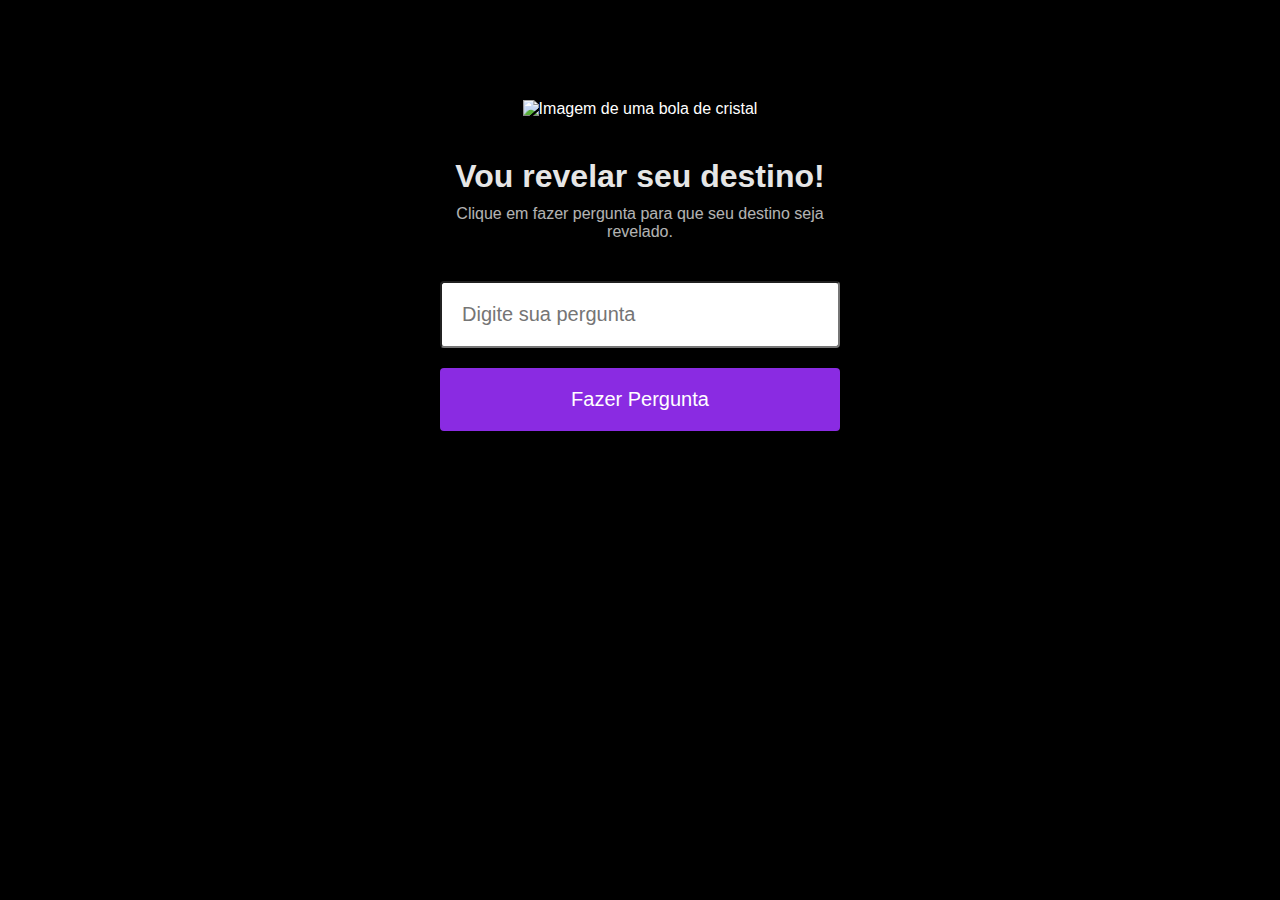
==== code-projects/web-project/maratona-explorer1/index.html @ 250f044f "Add files via upload" ====
<!DOCTYPE html>
<html>

  <head>
    <meta charset="UTF-8">
    <meta http-equiv="X-UA-Compatible" content="IE=edge">
    <meta name="viewport" content="width=device-width, initial-scale=1.0">
    <title>Maratona Explorer</title>
    <script type="text/javascript" src="./index.js" defer=""></script>
    <link rel="stylesheet" href="./index.css">
    <script type="text/javascript" src="./index.js" defer=""></script>
    <link rel="stylesheet" href="./index.css">
  </head>

  <body>
    <div id="container">
      <img src="https://gist.githubusercontent.com/maykbrito/0acdf4ce919838ffed50915a31fc5b23/raw/6f4dd01ec3116428ec4c99255944cb9ac7927590/cristal-ball.svg" alt="Imagem de uma bola de cristal">
      <h1>Vou revelar seu destino!</h1>
      <p>Clique em fazer pergunta para que seu destino seja revelado.</p>
      <input id="inputPergunta" type="text" placeholder="Digite sua pergunta">
      <button id="buttonPerguntar" onclick="fazerPergunta()">Fazer Pergunta</button>

      <h3 id="resposta"></h3>
    </div>


  </body>

</html>
---- code-projects/web-project/maratona-explorer1/index.css ----
* {
  margin: 0;
  box-sizing: border-box;
}

body {
  background-color: black;
  color: white;
  text-align: center;
  font-family: sans-serif; 
}

#container {
  margin-top: 100px;
  width: 80%;
  max-width: 400px;
  margin-inline: auto;
}

h1 {
  margin-top: 40px;
  margin-bottom: 10px;
  opacity: 0.9;
}

p {
  margin-bottom: 40px;
  opacity: 0.7;
}

input, button {
  display: block;
  width: 100%;

  padding: 20px;
  font-size: 20px;
  border-radius: 4px;
}

input {
  margin-bottom: 20px;
}

button {
  border: none;
  background-color: blueviolet;
  color: white;
  transition: filter .2s;
}

/* pseudo-class :hover */
button:hover {
  filter: brightness(1.2);
  cursor: pointer;
}

#resposta {
  margin-top: 30px;

  transition: opacity 1s;
}

#resposta div {
  font-size: 16px;
  font-weight: normal;
  opacity: 0.9;
  margin-bottom: 10px;
}
---- code-projects/web-project/maratona-explorer1/index.css ----
* {
  margin: 0;
  box-sizing: border-box;
}

body {
  background-color: black;
  color: white;
  text-align: center;
  font-family: sans-serif; 
}

#container {
  margin-top: 100px;
  width: 80%;
  max-width: 400px;
  margin-inline: auto;
}

h1 {
  margin-top: 40px;
  margin-bottom: 10px;
  opacity: 0.9;
}

p {
  margin-bottom: 40px;
  opacity: 0.7;
}

input, button {
  display: block;
  width: 100%;

  padding: 20px;
  font-size: 20px;
  border-radius: 4px;
}

input {
  margin-bottom: 20px;
}

button {
  border: none;
  background-color: blueviolet;
  color: white;
  transition: filter .2s;
}

/* pseudo-class :hover */
button:hover {
  filter: brightness(1.2);
  cursor: pointer;
}

#resposta {
  margin-top: 30px;

  transition: opacity 1s;
}

#resposta div {
  font-size: 16px;
  font-weight: normal;
  opacity: 0.9;
  margin-bottom: 10px;
}
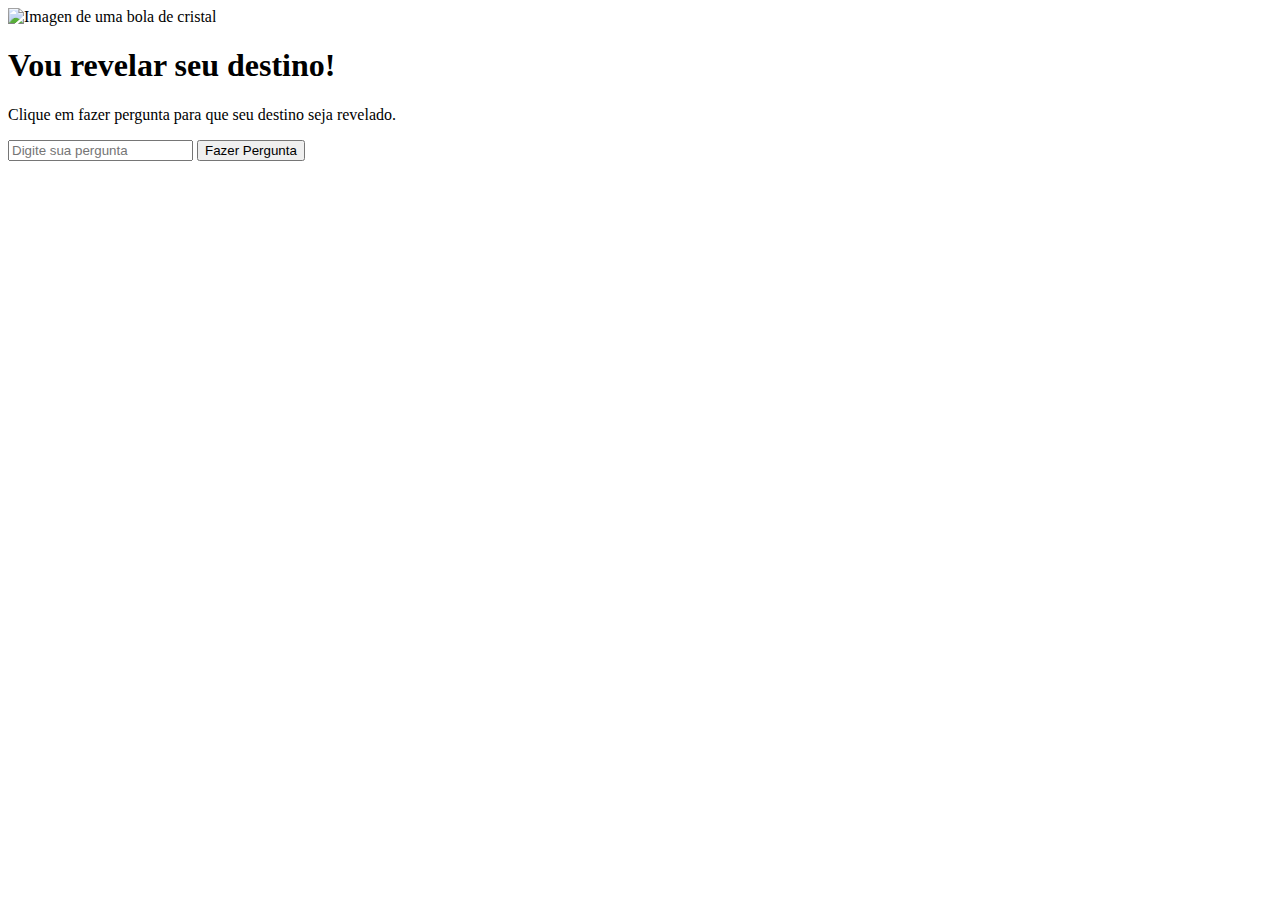
==== commit 3d9cd91c: "Add files via upload" ====
--- a/code-projects/web-project/maratona-explorer1/index.html
+++ b/code-projects/web-project/maratona-explorer1/index.html
@@ -1,29 +1,26 @@
 <!DOCTYPE html>
-<html>
+<html lang="pt-br">
 
   <head>
     <meta charset="UTF-8">
-    <meta http-equiv="X-UA-Compatible" content="IE=edge">
-    <meta name="viewport" content="width=device-width, initial-scale=1.0">
+    <meta http-equiv="X-UA-Compatible" content=IE=edge>
+    <meta name="viewport" content="width=device-widthm initial-scale=1.0">
     <title>Maratona Explorer</title>
-    <script type="text/javascript" src="./index.js" defer=""></script>
-    <link rel="stylesheet" href="./index.css">
-    <script type="text/javascript" src="./index.js" defer=""></script>
-    <link rel="stylesheet" href="./index.css">
+    <script
+      type="text/javascript"
+      src="./js/index.js" defer></script>
+    <link href="./css/index.css" rel="stylesheet" />
   </head>
 
   <body>
-    <div id="container">
-      <img src="https://gist.githubusercontent.com/maykbrito/0acdf4ce919838ffed50915a31fc5b23/raw/6f4dd01ec3116428ec4c99255944cb9ac7927590/cristal-ball.svg" alt="Imagem de uma bola de cristal">
+    <div class="container">
+      <img src="https://gist.githubusercontent.com/maykbrito/0acdf4ce919838ffed50915a31fc5b23/raw/6f4dd01ec3116428ec4c99255944cb9ac7927590/cristal-ball.svg" alt="Imagen de uma bola de cristal" />
       <h1>Vou revelar seu destino!</h1>
-      <p>Clique em fazer pergunta para que seu destino seja revelado.</p>
-      <input id="inputPergunta" type="text" placeholder="Digite sua pergunta">
-      <button id="buttonPerguntar" onclick="fazerPergunta()">Fazer Pergunta</button>
-
-      <h3 id="resposta"></h3>
+      <p> Clique em fazer pergunta para que seu destino seja revelado.</p>
+      <input class="inputPergunta" type="text" placeholder="Digite sua pergunta">
+      <button class="buttonPerguntar" onclick="fazerPergunta()">Fazer Pergunta</button>
+      <h3 class="resposta">
     </div>
-
-
   </body>
 
-</html>+</html>
